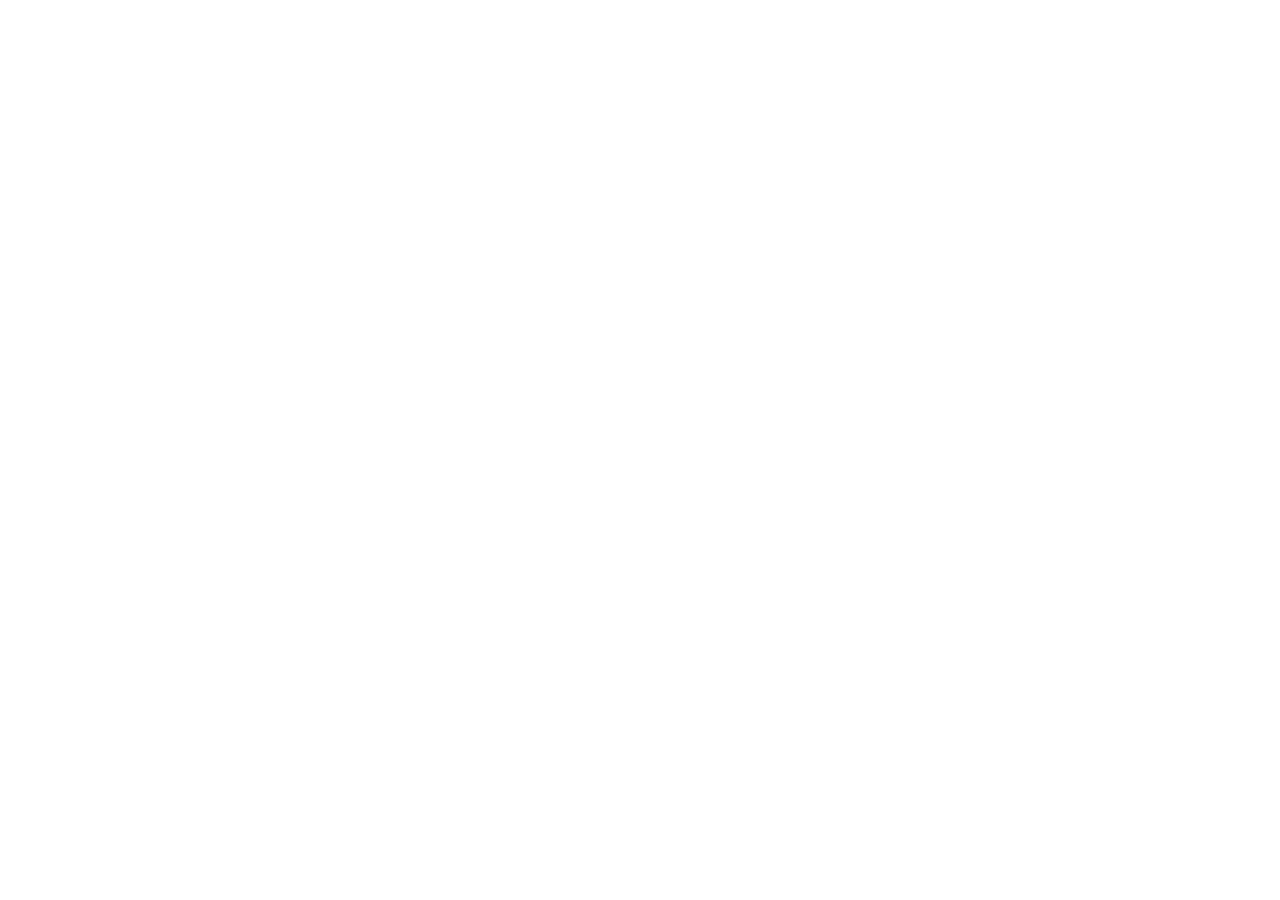
==== index.html @ d380b26f "kontrola2" ====
<!DOCTYPE html>
<html>
    <title>
        Juristické tajmeství
    </title>
    
    <head>
        <link rel="icon" type="image/x-icon" href="favicon.ico"
    </head>
    <body>

    </body>
</html>
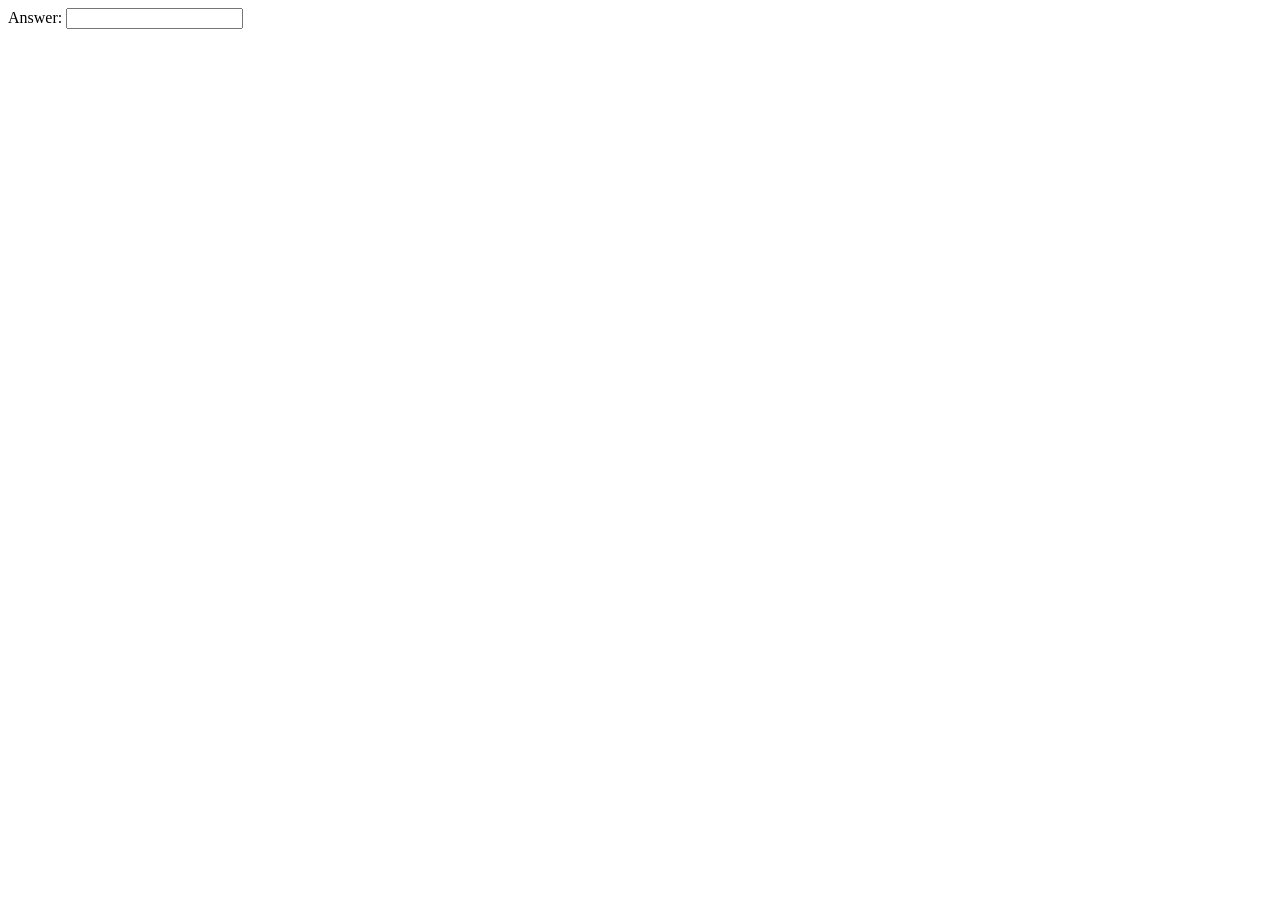
==== commit 526124d8: "copilot box" ====
--- a/index.html
+++ b/index.html
@@ -1,13 +1,17 @@
 <!DOCTYPE html>
 <html>
-    <title>
-        Juristické tajmeství
-    </title>
+   
     
     <head>
-        <link rel="icon" type="image/x-icon" href="favicon.ico"
+        <meta charset="UTF-8">
+         <title>
+        Juristické tajemství
+        </title>
+
+        <link rel="icon" type="image/x-icon" href="favicon.ico">
     </head>
     <body>
-
+        <label for="answer">Answer:</label>
+        <input type="text" id="answer" name="answer">
     </body>
 </html>
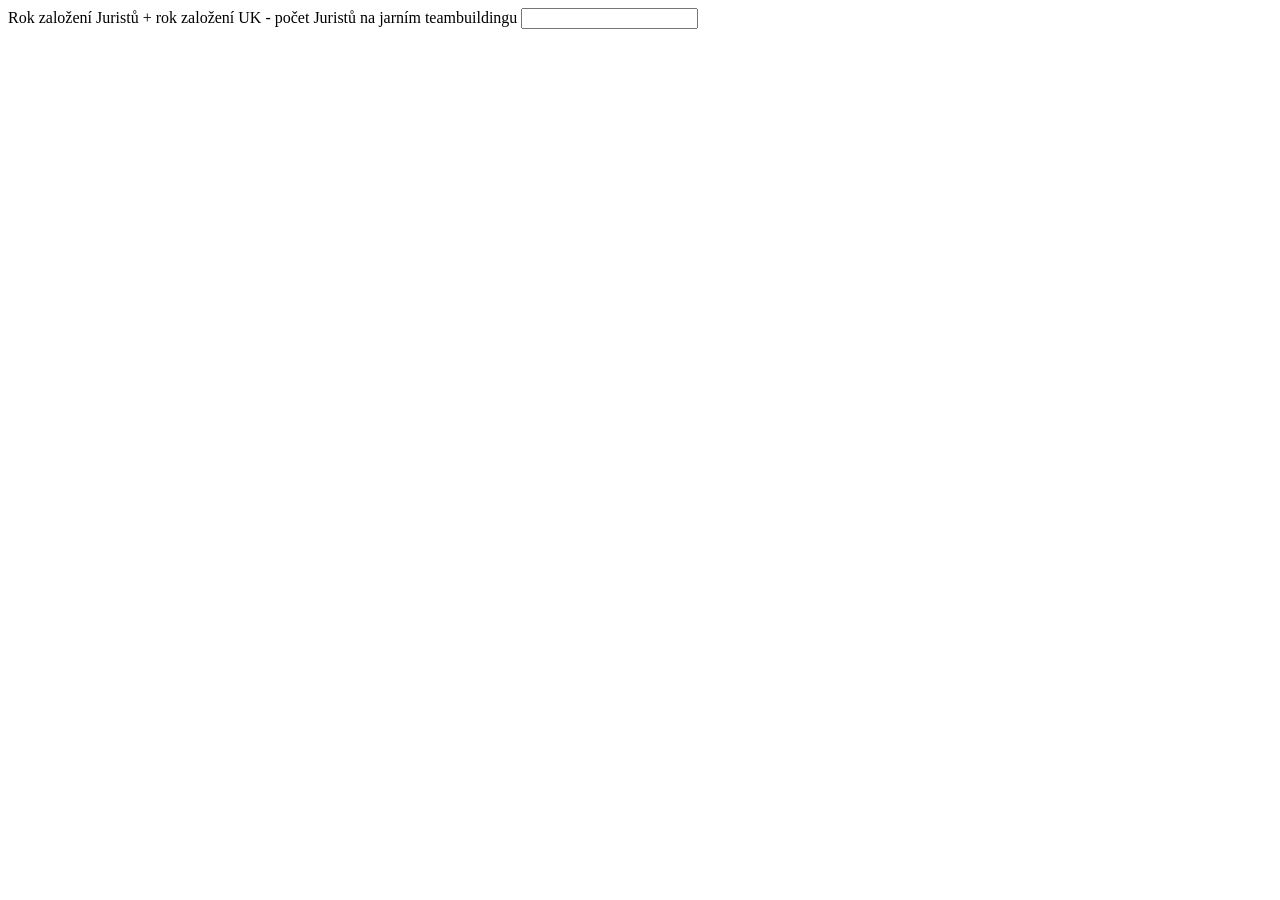
==== commit c30cdd82: "trying" ====
--- a/index.html
+++ b/index.html
@@ -11,7 +11,17 @@
         <link rel="icon" type="image/x-icon" href="favicon.ico">
     </head>
     <body>
-        <label for="answer">Answer:</label>
-        <input type="text" id="answer" name="answer">
+        <label for="answer">Rok založení Juristů + rok založení UK - počet Juristů na jarním teambuildingu</label>
+        <input type="number" id="answer" name="answer">
+        <p id="feedback" aria-live="polite"></p>
+
+        <script>
+            const answerInput = document.getElementById("answer");
+            const feedback = document.getElementById("feedback");
+
+            answerInput.addEventListener("input", () => {
+                feedback.textContent = answerInput.value === "3337" ? "Správně" : "Špatně";
+            });
+        </script>
     </body>
 </html>
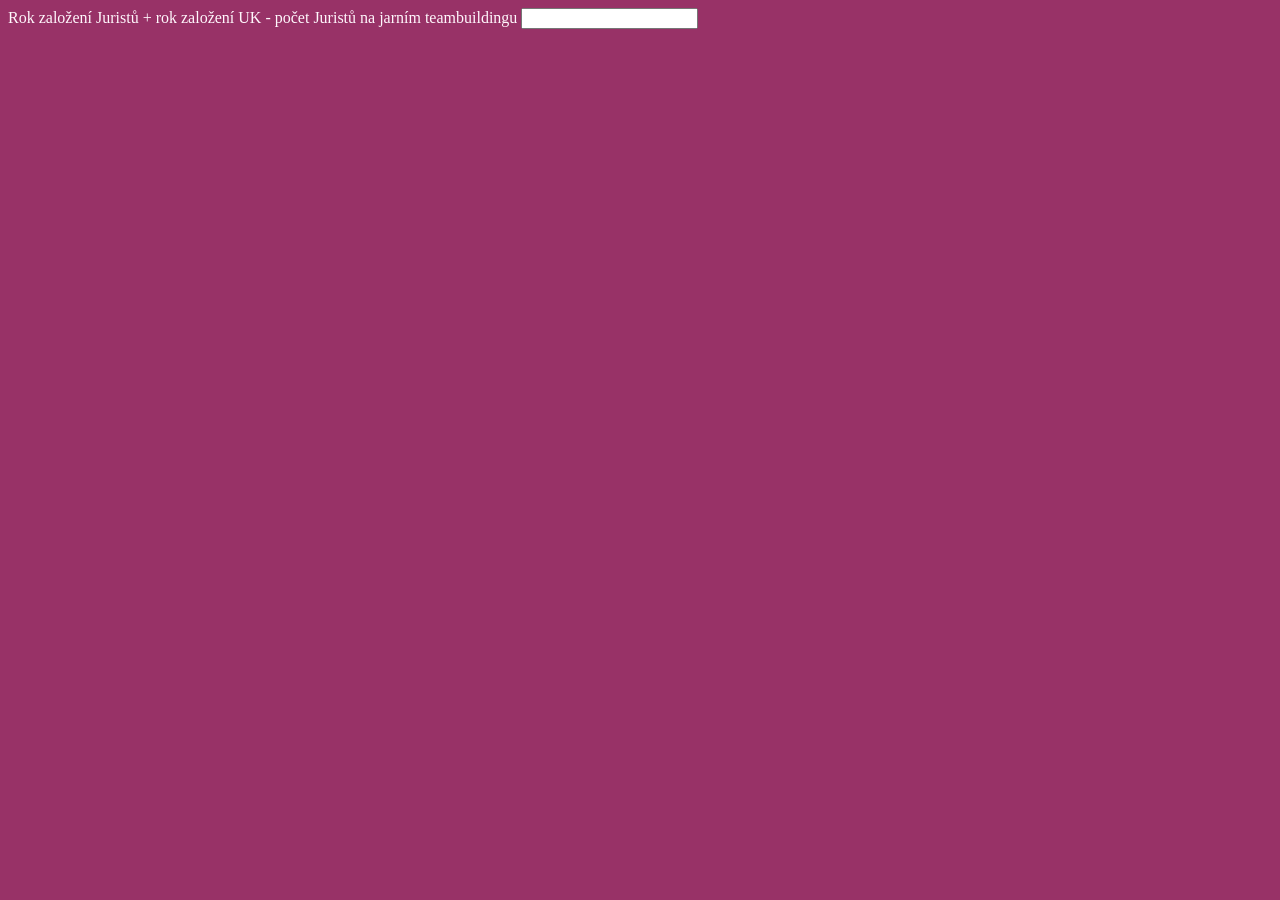
==== commit 3a8f0ec3: "stzles added" ====
--- a/index.html
+++ b/index.html
@@ -9,6 +9,7 @@
         </title>
 
         <link rel="icon" type="image/x-icon" href="favicon.ico">
+        <link rel="stylesheet" href="style.css">
     </head>
     <body>
         <label for="answer">Rok založení Juristů + rok založení UK - počet Juristů na jarním teambuildingu</label>
--- a/style.css
+++ b/style.css
@@ -0,0 +1,24 @@
+h1 {
+    color: rgb(7, 7, 7);
+}
+
+h2 {
+    color: rgb(127, 127, 127);
+}
+
+h3 {
+    color: #fa23fa;
+}
+
+body {
+    background-color: rgb(152, 50, 103);
+    color: rgb(255, 247, 252);
+}
+
+
+
+head{
+    a:hover {
+        color: black;
+    }
+}
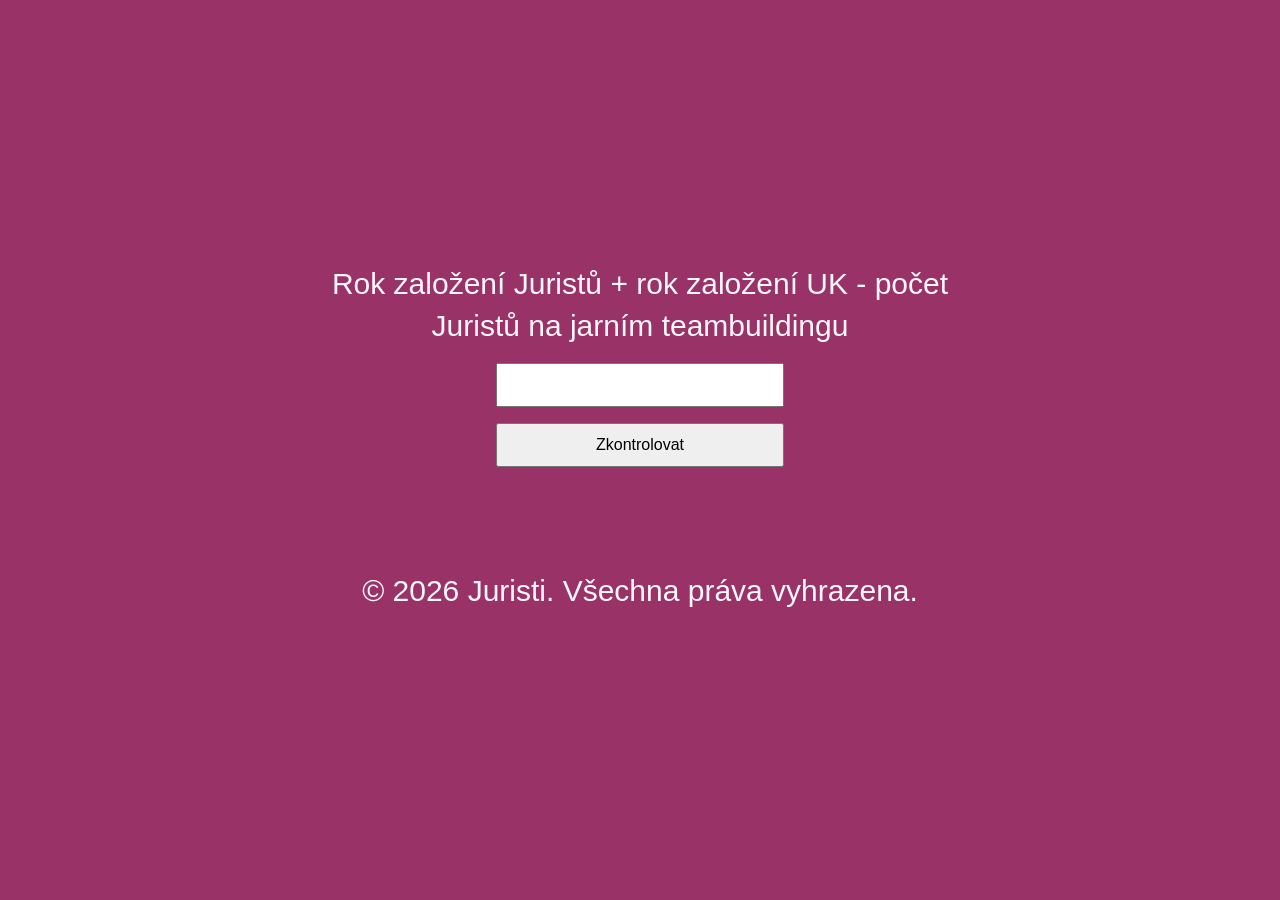
==== commit 24a3ab27: "full hopefully" ====
--- a/index.html
+++ b/index.html
@@ -1,9 +1,8 @@
 <!DOCTYPE html>
 <html>
-   
-    
     <head>
         <meta charset="UTF-8">
+        <meta name="viewport" content="width=device-width, initial-scale=1">
          <title>
         Juristické tajemství
         </title>
@@ -14,15 +13,29 @@
     <body>
         <label for="answer">Rok založení Juristů + rok založení UK - počet Juristů na jarním teambuildingu</label>
         <input type="number" id="answer" name="answer">
+        <button type="button" id="check-answer">Zkontrolovat</button>
         <p id="feedback" aria-live="polite"></p>
+        <a id="next-page-link" href="spravna_1.html" hidden>Pokračovat</a>
 
         <script>
             const answerInput = document.getElementById("answer");
+            const checkAnswerButton = document.getElementById("check-answer");
             const feedback = document.getElementById("feedback");
+            const nextPageLink = document.getElementById("next-page-link");
 
             answerInput.addEventListener("input", () => {
-                feedback.textContent = answerInput.value === "3337" ? "Správně" : "Špatně";
+                feedback.textContent = "";
+                nextPageLink.hidden = true;
+            });
+
+            checkAnswerButton.addEventListener("click", () => {
+                const isCorrect = answerInput.value === "3337";
+                feedback.textContent = isCorrect ? "Správně" : "Špatně";
+                nextPageLink.hidden = !isCorrect;
             });
         </script>
     </body>
+    <footer>
+        <p>© 2026 Juristi. Všechna práva vyhrazena.</p>
+    </footer>
 </html>
--- a/style.css
+++ b/style.css
@@ -13,9 +13,59 @@
 body {
     background-color: rgb(152, 50, 103);
     color: rgb(255, 247, 252);
+    font-family: "Poppins", sans-serif;
+    font-size: clamp(1.25rem, 4vw, 1.875rem);
+    display: flex;
+    flex-direction: column;
+    align-items: center;
+    justify-content: center;
+    min-height: 100vh;
+    min-height: 100svh;
+    margin: 0;
+    padding: 1.5rem 1rem;
+    box-sizing: border-box;
+    gap: 1rem;
+    text-align: center;
 }
 
+label {
+    max-width: 40rem;
+    line-height: 1.4;
+}
 
+.video-container {
+    width: 100%;
+    max-width: 56rem;
+    aspect-ratio: 16 / 9;
+}
+
+.video-container iframe {
+    width: 100%;
+    height: 100%;
+    border: 0;
+}
+
+input {
+    width: 100%;
+    max-width: 18rem;
+    min-height: 2.75rem;
+    padding: 0.65rem 0.75rem;
+    font-size: 1rem;
+    box-sizing: border-box;
+}
+
+button {
+    width: 100%;
+    max-width: 18rem;
+    min-height: 2.75rem;
+    font-size: 1rem;
+    cursor: pointer;
+}
+
+#feedback {
+    min-height: 1.5em;
+    margin: 0;
+}
 
 head{
     a:hover {
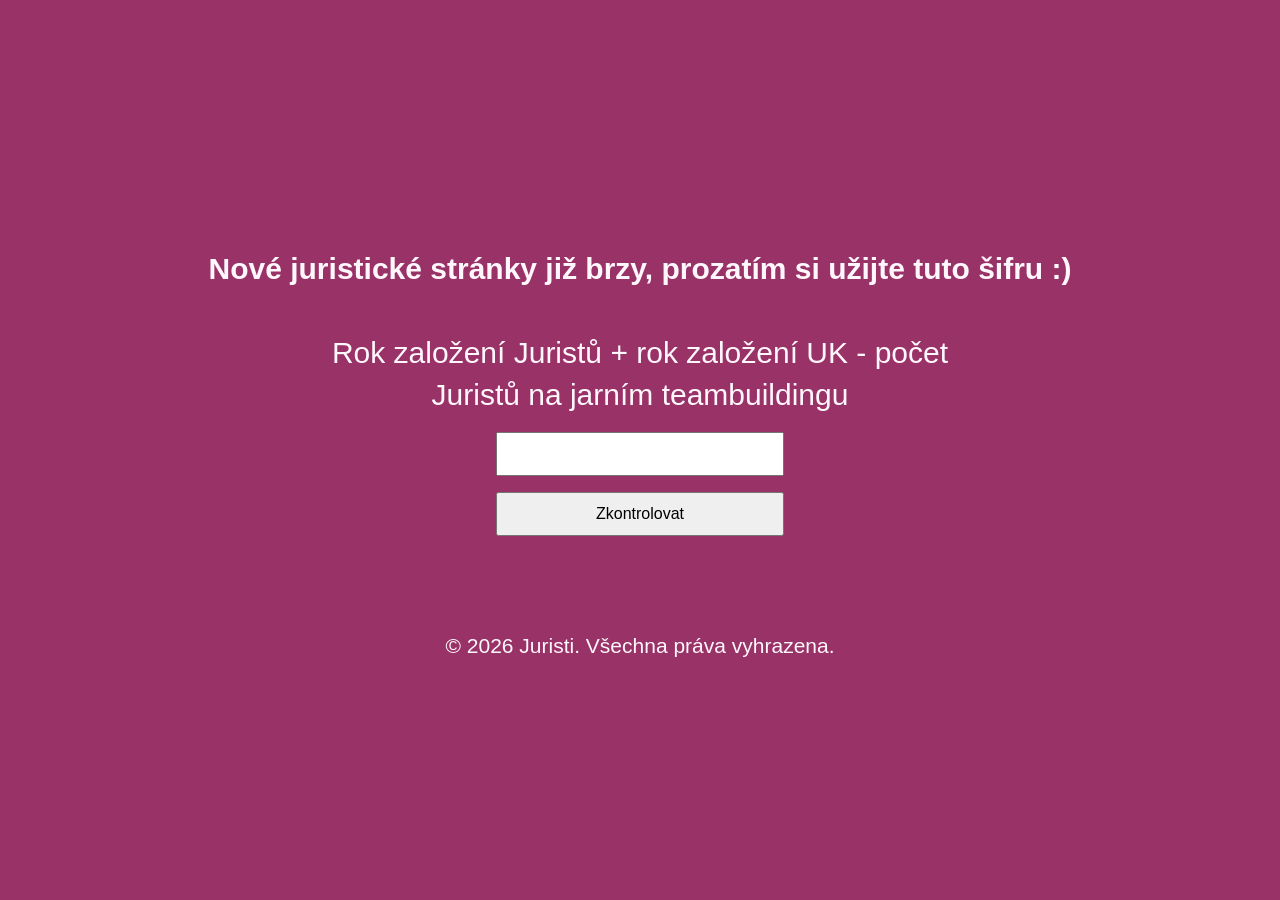
==== commit a50cd3e0: "update-dočasné webovky" ====
--- a/index.html
+++ b/index.html
@@ -4,13 +4,14 @@
         <meta charset="UTF-8">
         <meta name="viewport" content="width=device-width, initial-scale=1">
          <title>
-        Juristické tajemství
+        Juristická hádanka
         </title>
 
         <link rel="icon" type="image/x-icon" href="favicon.ico">
         <link rel="stylesheet" href="style.css">
     </head>
     <body>
+            <p><strong>Nové juristické stránky již brzy, prozatím si užijte tuto šifru :)</strong></p>
         <label for="answer">Rok založení Juristů + rok založení UK - počet Juristů na jarním teambuildingu</label>
         <input type="number" id="answer" name="answer">
         <button type="button" id="check-answer">Zkontrolovat</button>
--- a/style.css
+++ b/style.css
@@ -26,6 +26,15 @@
     box-sizing: border-box;
     gap: 1rem;
     text-align: center;
+}
+
+header p {
+    font-size: 1.3em;
+}
+
+footer {
+    font-size: 0.7em;
+    color: rgb(255, 247, 252);
 }
 
 label {
